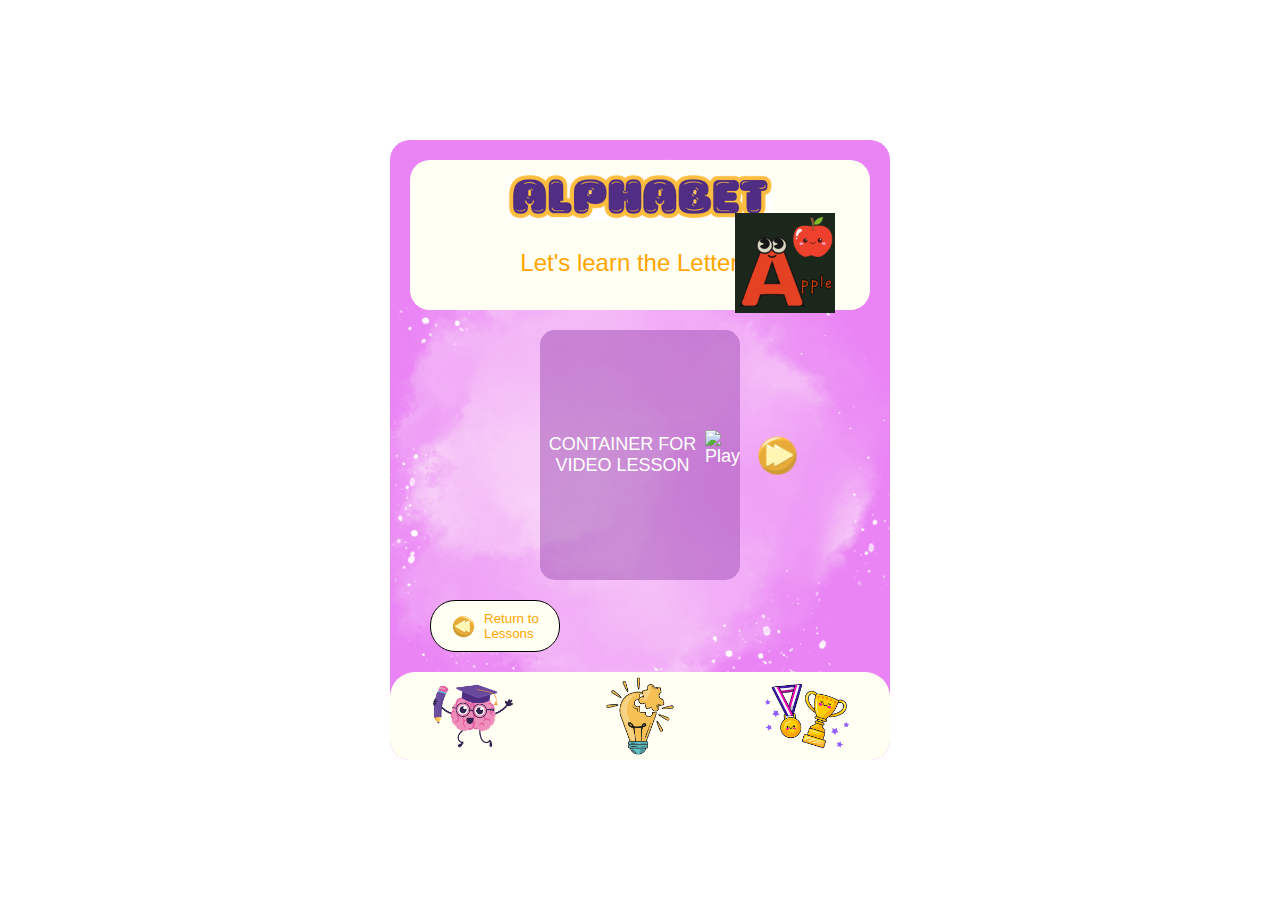
==== lessons.html @ 4f8021d9 "Added lessons.html and lessons.js" ====
<!DOCTYPE html>
<html lang="en">
<head>
    <meta charset="UTF-8">
    <meta name="viewport" content="width=device-width, initial-scale=1.0">
    <title>Wikamay - Lessons</title>
    <link rel="stylesheet" href="styles.css">
    <link rel="stylesheet" href="lessons.css">
</head>
<body>
    <div class="app-container">
        <div class="splash-background">
            <img src="./images/watersplash.png" alt="background splash">
        </div>

        <div class="lesson-header">
            <div class="lesson-header-content">
                <img src="./images/alph_header.png" alt="Alphabet" class="lesson-title-img">
                <div class="lesson-subtitle">
                    <span id="lesson-text" class="lesson-text">Let's learn the Letter A</span>
                    <span id="practice-text" class="lesson-text hidden">It's your turn!</span>
                    <img id="lesson-icon" src="./images/letter_a.png" alt="Letter A" class="lesson-icon">
                    <img id="practice-icon" src="./images/hand_a.png" alt="Hand Sign" class="lesson-icon hidden">
                </div>
            </div>
        </div>

        <div class="lesson-content">
            <button class="lesson-nav-btn prev-btn">
                <img src="./images/prev_button.png" alt="Previous">
            </button>

            <div class="lesson-main-content">
                <div id="lesson-video-view">
                    <div class="lesson-video-container">
                        CONTAINER FOR VIDEO LESSON
                        <img src="./images/play_button.png" alt="Play" class="lesson-play-btn">
                    </div>
                </div>

                <div id="lesson-practice-view" class="hidden">
                    <div class="lesson-camera-container">
                        CONTAINER FOR CAMERA LIVE RECOGNITION
                    </div>
                </div>
            </div>

            <button class="lesson-nav-btn next-btn">
                <img src="./images/next_button.png" alt="Next">
            </button>
        </div>

        <button class="lesson-return-btn">
            <img src="./images/prev_button.png" alt="Back" class="lesson-back-arrow">
            Return to <br> Lessons
        </button>

        <div class="navbar">
            <div class="nav-item">
                <img src="./images/learn.png" alt="Learn">
            </div>
            <div class="nav-item">
                <img src="./images/quiz.png" alt="Quiz">
            </div>
            <div class="nav-item">
                <img src="./images/progress.png" alt="Progress">
            </div>
        </div>
    </div>

    <script src="lessons.js"></script>
</body>
</html>
---- styles.css ----
/* CSS Variables */
:root {
    --app-padding: 20px;
    --border-radius: 20px;
    --primary-color: #ff9838;
    --secondary-color: #6b4db2;
    --shadow-color: rgba(0, 0, 0, 0.1);
    --transition-speed: 0.2s;
    --section-spacing: 35px;
}

/* Base Reset */
* {
    margin: 0;
    padding: 0;
    box-sizing: border-box;
    font-family: Arial, sans-serif;
}

/* Body Layout */
body {
    min-height: 100vh;
    height: 100vh;
    margin: 0;
    display: flex;
    justify-content: center;
    align-items: center;
    background: white;
    padding: 15px;
    box-sizing: border-box;
}

/* Main Container - Update */
.app-container {
    width: 100%;
    max-width: 500px;
    height: 620px;
    background: #ea84f5;
    border-radius: var(--border-radius);
    padding: var(--app-padding);
    position: relative;
    display: flex;
    flex-direction: column;
    padding-bottom: 0;
    overflow: hidden;
}

/* Splash background styling */
.splash-background {
    position: absolute;
    top: 0;
    left: 0;
    width: 100%;
    height: 100%;
    pointer-events: none;
    z-index: 1;
}

.splash-background img {
    position: absolute;
    width: 100%;
    height: 100%;
    object-fit: cover;
    opacity: 1;
}

/* Adjust other container elements to appear above the splash */
.header, .menu-grid, .navbar, .progress-container, .quiz-progress-button {
    position: relative;
    z-index: 2;
}

/* Header Styles */
.header {
    text-align: center;
    margin-bottom: var(--section-spacing);
    display: flex;
    justify-content: center;
}

.header-content {
    height: 110px;
    width: 100%;
    background: #FFFFF4;
    border-radius: 25px;
    display: flex;
    align-items: center;
    justify-content: center;
    box-shadow: 0 4px 15px rgba(0, 0, 0, 0.05);
    padding: 20px;
    overflow: hidden;
}

.header-content img {
    max-width: 320px;
    height: auto;
}

.progress-header img {
    max-width: 400px;
    height: auto;
}

.quiz-header img {
    max-width: 400px;
    height: auto;
}

/* Menu Grid - Update */
.menu-grid {
    display: grid;
    grid-template-columns: repeat(3, 1fr);
    gap: var(--section-spacing);
    padding: 0 25px;
    flex: 1;
    margin-bottom: 0; /* Remove bottom margin */
}

/* Menu Item Styles */
.menu-item {
    position: relative;
    aspect-ratio: 1;
    cursor: pointer;
    transition: transform var(--transition-speed);
    display: flex;
    justify-content: center;
    align-items: center;
    background: none;
    padding: 0;
    width: 100%;
    max-width: 120px;
    margin-left: -2px;
}

/* Image styling within menu items */
.menu-item img {
    width: 100%;
    height: 100%;
    object-fit: contain;
    transition: transform 0.3s ease;
}

/* Hover effect */
.menu-item:hover {
    transform: translateY(-2px);
}

/* Navigation Bar - Updated */
.navbar {
    display: flex;
    justify-content: space-around;
    align-items: center;
    padding: 25px 0;
    background: #FFFFF4;
    border-radius: 25px 25px 0 0;
    margin: 0 calc(-1 * var(--app-padding));
    margin-bottom: calc(-1 * var(--app-padding)); /* Keep this for edge-to-edge effect */
    margin-top: auto; /* This pushes navbar to bottom */
    min-height: 100px;
    position: relative; /* Added to ensure proper stacking */
    bottom: 0; /* Ensures navbar stays at bottom */
}

.nav-item {
    position: relative;
    display: flex;
    align-items: center;
    justify-content: center;
    cursor: pointer;
    width: 60px;
    height: 60px;
}

.nav-item img {
    width: 100px;
    height: 100px;
    object-fit: contain;
    transition: transform 0.2s ease;
    margin-bottom: 20px;
}

.nav-item:hover img {
    transform: translateY(-5px); /* This creates the jumping effect */
}

.nav-item::after {
    content: '';
    position: absolute;
    bottom: -5px;
    left: 50%;
    width: 0;
    height: 3px;
    background-color: #ea84f5;
    transition: width 0.3s ease, left 0.3s ease;
    transform: translateX(-50%);
}

.nav-item:hover::after {
    width: 100%;
}

/* Progress Container */
.progress-container {
    display: flex;
    flex-direction: column;
    gap: 15px;
    padding: 0 20px;
    margin-bottom: 20px;
    overflow-y: auto;
    flex: 1;
}

.progress-container::-webkit-scrollbar {
    width: 0;
    background: transparent;
}

.progress-item {
    background: #FFFFF4;
    border-radius: 15px;
    padding: 12px 15px;
    display: flex;
    gap: 15px;
    align-items: center;
    box-shadow: 0 2px 8px rgba(0, 0, 0, 0.1);
    min-height: 80px;
}

.progress-icon {
    width: 60px;
    height: 60px;
    flex-shrink: 0;
    border-radius: 12px;
    overflow: hidden;
}

.progress-icon img {
    width: 100%;
    height: 100%;
    object-fit: cover;
}

.progress-content {
    flex-grow: 1;
    display: flex;
    flex-direction: column;
    gap: 8px;
}

.progress-label {
    color: #FFA500;
    font-size: 16px;
    font-weight: 500;
}

.progress-bar {
    width: 100%;
    height: 12px;
    background: #f0f0f0;
    border-radius: 10px;
    overflow: hidden;
}

.progress-fill {
    height: 100%;
    background: linear-gradient(to right, #98FB98, #32CD32);
    border-radius: 10px;
    transition: width 0.3s ease;
}

/* Quiz Progress Button */
.quiz-progress-button {
    display: flex;
    justify-content: flex-end;
    padding: 0 20px;
    margin-bottom: 20px;
}

.quiz-btn {
    background: #FFFFF4;
    border: 1px solid black;
    padding: 10px 20px;     
    border-radius: 25px;
    cursor: pointer;
    display: flex;
    align-items: center;
    gap: 10px;
    font-size: 16px;
    color: #FFA500;
    font-weight: 500;
    box-shadow: 0 2px 8px rgba(0, 0, 0, 0.1);
    text-align: right;
}

.quiz-btn:hover {
    transform: translateY(-2px);
    transition: transform 0.2s ease;
}

.quiz-btn img {
    width: 30px;
    height: 30px;
}

/* Quiz Progress Specific Styles */
.quiz-progress-header img {
    max-width: 400px;
    height: auto;
}

.quiz-scores-container {
    display: flex;
    flex-direction: column;
    gap: 15px;
    padding: 0 20px;
    flex: unset; 
    overflow-y: auto;
    position: relative;
    z-index: 2;
    height: 267px; 
    -ms-overflow-style: none;
    scrollbar-width: none;
    margin-bottom: 15px; /* Add space between container and button */
}

.score-item {
    background: #FFFFF4;
    border-radius: 15px;
    padding: 15px;
    display: flex;
    align-items: center;
    gap: 15px;
    box-shadow: 0 2px 8px rgba(0, 0, 0, 0.1);
    min-height: 80px;
    flex-shrink: 0;
    width: 100%;
}

.score-icon {
    width: 60px;
    height: 60px;
    flex-shrink: 0;
    border-radius: 12px;
    overflow: hidden;
}

.score-icon img {
    width: 100%;
    height: 100%;
    object-fit: cover;
}

.score-content {
    flex-grow: 1;
    display: flex;
    flex-direction: column;
    gap: 5px;
}

.score-label {
    color: #FFA500;
    font-size: 16px;
    font-weight: 500;
    width: 100%;         /* Add this line */
}

.score-value {
    font-size: 26px;
    font-weight: bold;
    color: #6b4db2;
    margin: 0 auto;      /* Add this line */
}

.achievement-badge {
    width: 60px;
    height: 60px;
    flex-shrink: 0;
}

.achievement-badge img {
    width: 100%;
    height: 100%;
    object-fit: contain;
}

.lesson-progress-btn {
    background: #FFFFF4;
    border: 1px solid black;
    border-radius: 25px;
    padding: 12px 24px;
    display: flex;
    align-items: center;
    gap: 10px;
    cursor: pointer;
    margin: 0 0 20px 20px; /* Left aligned */
    box-shadow: 0 2px 8px rgba(0, 0, 0, 0.1);
    color: #FFA500;
    font-weight: 500;
    transition: transform 0.2s ease;
    width: fit-content;
    position: relative;
    z-index: 2;
    text-align: left;
}

.lesson-progress-btn:hover {
    transform: translateY(-2px);
}

/* Hide scrollbar for webkit browsers */
.quiz-scores-container::-webkit-scrollbar {
    display: none;
}

/* Hide scrollbar for Firefox */
.quiz-scores-container {
    scrollbar-width: none;
}

/* Hide scrollbar for IE/Edge */
.quiz-scores-container {
    -ms-overflow-style: none;
}

.back-arrow {
    width: 30px;
    height: 30px;
}

/* Responsive Design */
@media (max-width: 768px) {
    .quiz-scores-container {
        gap: 12px;
        padding: 0 15px;
        max-height: calc(70px * 3 + 24px); /* Adjusted for smaller screens */
    }

    .score-item {
        padding: 12px;
        min-height: 70px;
    }

    .score-icon {
        width: 50px;
        height: 50px;
    }

    .score-label {
        font-size: 14px;
    }

    .score-value {
        font-size: 20px;
    }

    .lesson-progress-btn {
        margin-left: 15px;
    }
}

@media (max-width: 480px) {
    .quiz-scores-container {
        height: 210px; /* (60px per item * 3) + (10px gap * 2) */
        gap: 10px;
    }
}

    .score-item {
        padding: 10px;
        min-height: 60px;
    }

    .score-icon {
        width: 60;
        height: 60px;
    }

    .achievement-badge {
        width: 60px;
        height: 60px;
    }

    .score-label {
        font-size: 16px;
    }

    .score-value {
        font-size: 26px;
    }

    .lesson-progress-btn {
        padding: 10px 20px;
        font-size: 16px;
        margin-left: 12px;
    }

/* Responsive Design */
@media (max-width: 768px) {
    :root {
        --section-spacing: 30px;
    }
    
    .menu-grid {
        gap: 20px;
        padding: 0 20px;
    }
    
    .menu-item {
        max-width: 100px;
    }
    
    .navbar {
        padding: 20px 0;
        min-height: 90px;
    }
    
    .nav-item {
        width: 50px;
        height: 50px;
    }
}

@media (max-width: 480px) {
    :root {
        --section-spacing: 25px;
    }
    
    .menu-grid {
        gap: 15px;
        padding: 0 15px;
    }
    
    .menu-item {
        max-width: 90px;
    }
    
    .navbar {
        padding: 15px 0;
        min-height: 80px;
    }
    
    .nav-item {
        width: 45px;
        height: 45px;
    }
}

@media (max-width: 320px) {
    :root {
        --section-spacing: 20px;
    }
    
    .menu-grid {
        gap: 10px;
        padding: 0 10px;
    }
    
    .menu-item {
        max-width: 80px;
    }
    
    .navbar {
        padding: 12px 0;
        min-height: 70px;
    }
    
    .nav-item {
        width: 40px;
        height: 40px;
    }
}
---- lessons.css ----
/* Lesson Header Styles */
.lesson-header {
    position: relative;
    z-index: 2;
    margin-bottom: 20px;
}

.lesson-header-content {
    background: #FFFFF4;
    border-radius: 20px;
    padding: 15px;
    display: flex;
    flex-direction: column;
    align-items: center;
    position: relative;
    height: 150px;  /* Increased height to accommodate larger icon */
}

.lesson-title-img {
    height: 45px;
    object-fit: contain;
    margin-bottom: 5px;
}

.lesson-subtitle {
    width: 100%;
    position: relative;
    display: flex;
    justify-content: center;
    align-items: center;
    height: 100%;  /* Take remaining space */
}


.lesson-header-content {
    background: #FFFFF4;
    border-radius: 20px;
    padding: 15px 20px;
    display: flex;
    flex-direction: column;
    align-items: center;  /* Center the content horizontally */
    gap: 5px;
}

.lesson-text {
    color: #FFA500;
    font-size: 24px;
    font-weight: 500;
    text-align: center;
    padding: 0;
    margin: 0;
}

.lesson-icon {
    width: 100px;  /* Increased to 100px */
    height: 100px;  /* Increased to 100px */
    object-fit: contain;
    position: absolute;
    right: 15px;
    top: 50%;
    transform: translateY(-50%);
}

/* Lesson Content Styles */
.lesson-content {
    position: relative;
    z-index: 2;
    flex: 1;
    display: flex;
    align-items: center;
    justify-content: center;
    gap: 15px;
    padding: 0 10px;
    margin-bottom: 20px;
}

.lesson-main-content {
    width: 200px;
    height: 250px;
    background: rgba(158, 77, 178, 0.5);
    border-radius: 15px;
    display: flex;
    align-items: center;
    justify-content: center;
    color: white;
}

.lesson-video-container, 
.lesson-camera-container {
    width: 100%;
    height: 100%;
    display: flex;
    align-items: center;
    justify-content: center;
    text-align: center;
    color: white;
    font-size: 18px;
}

/* Lesson Navigation Buttons */
.lesson-nav-btn {
    background: none;
    border: none;
    cursor: pointer;
    width: 45px;
    height: 45px;
    padding: 0;
}

.lesson-nav-btn img {
    width: 100%;
    height: 100%;
    object-fit: contain;
}

/* Lesson Return Button */
.lesson-return-btn {
    position: relative;
    z-index: 2;
    background: #FFFFF4;
    border: 1px solid black;
    border-radius: 25px;
    padding: 10px 20px;
    display: flex;
    align-items: center;
    gap: 8px;
    cursor: pointer;
    margin: 0 0 20px 20px;
    width: fit-content;
    color: #FFA500;
    font-weight: 500;
    text-align: left;
}

.lesson-back-arrow {
    width: 25px;
    height: 25px;
}

.lesson-play-btn {
    width: 50px;
    height: 50px;
    cursor: pointer;
}

.hidden {
    display: none;
}
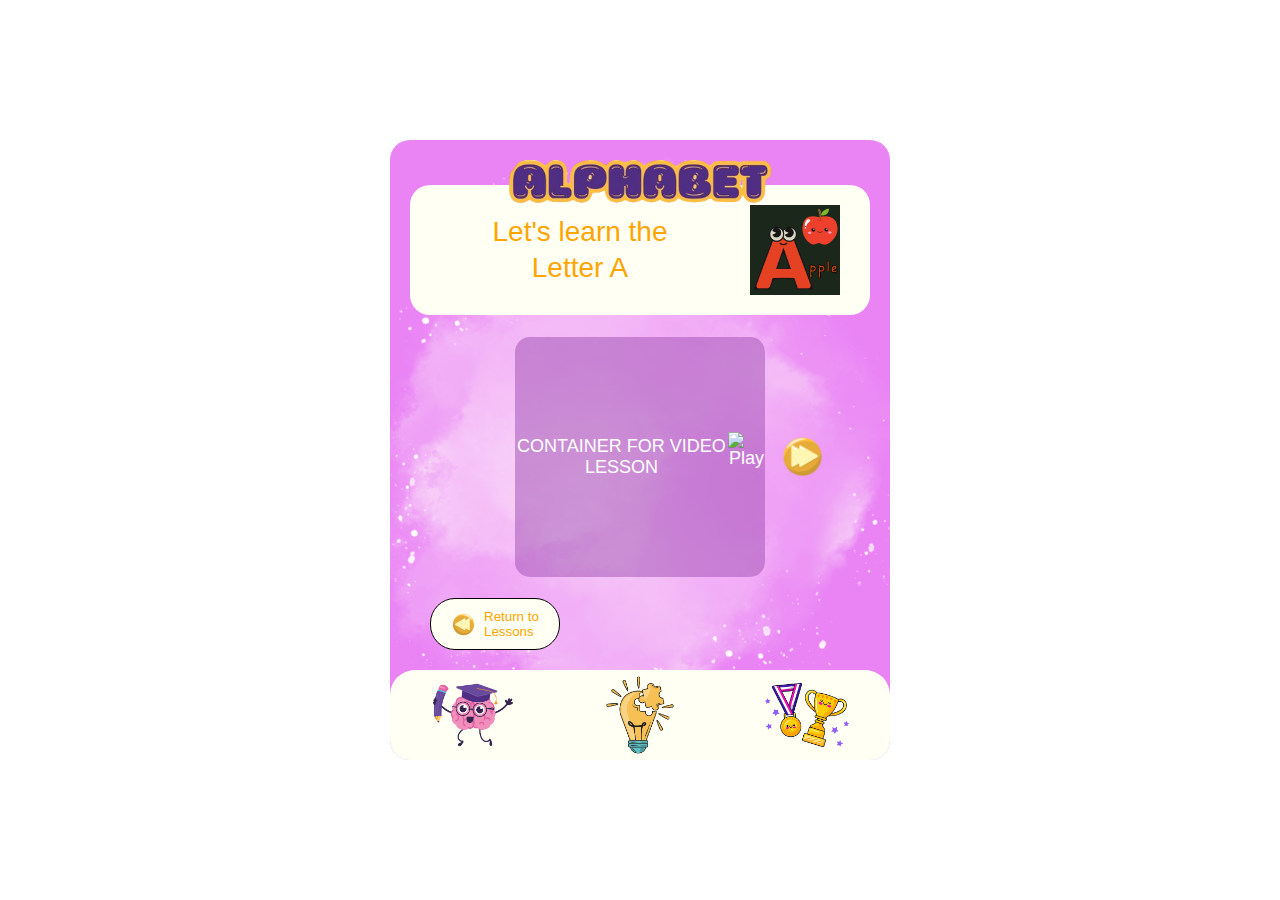
==== commit 7c6db214: "Added updated Lessons with numbers" ====
--- a/lessons.html
+++ b/lessons.html
@@ -14,16 +14,20 @@
         </div>
 
         <div class="lesson-header">
+            <img src="./images/alph_header.png" alt="Alphabet" class="lesson-title-img">
             <div class="lesson-header-content">
-                <img src="./images/alph_header.png" alt="Alphabet" class="lesson-title-img">
                 <div class="lesson-subtitle">
-                    <span id="lesson-text" class="lesson-text">Let's learn the Letter A</span>
-                    <span id="practice-text" class="lesson-text hidden">It's your turn!</span>
+                    <div class="lesson-text-container">
+                        <span id="lesson-text" class="lesson-text">
+                            Let's learn the<br>Letter A
+                        </span>
+                        <span id="practice-text" class="lesson-text hidden">It's your turn!</span>
+                    </div>
                     <img id="lesson-icon" src="./images/letter_a.png" alt="Letter A" class="lesson-icon">
                     <img id="practice-icon" src="./images/hand_a.png" alt="Hand Sign" class="lesson-icon hidden">
                 </div>
             </div>
-        </div>
+        </div> 
 
         <div class="lesson-content">
             <button class="lesson-nav-btn prev-btn">
--- a/lessons.css
+++ b/lessons.css
@@ -3,62 +3,64 @@
     position: relative;
     z-index: 2;
     margin-bottom: 20px;
+    display: flex;
+    flex-direction: column;
+    align-items: center;
 }
 
 .lesson-header-content {
     background: #FFFFF4;
     border-radius: 20px;
-    padding: 15px;
-    display: flex;
-    flex-direction: column;
-    align-items: center;
-    position: relative;
-    height: 150px;  /* Increased height to accommodate larger icon */
+    padding: 25px 20px;
+    width: 100%;
 }
 
 .lesson-title-img {
     height: 45px;
     object-fit: contain;
-    margin-bottom: 5px;
+    margin-bottom: -20px;
+    z-index: 3;
 }
 
 .lesson-subtitle {
-    width: 100%;
+    display: flex;
+    justify-content: space-between;
+    align-items: center;
+    gap: 20px;
     position: relative;
-    display: flex;
-    justify-content: center;
-    align-items: center;
-    height: 100%;  /* Take remaining space */
 }
 
 
 .lesson-header-content {
     background: #FFFFF4;
     border-radius: 20px;
-    padding: 15px 20px;
-    display: flex;
-    flex-direction: column;
-    align-items: center;  /* Center the content horizontally */
-    gap: 5px;
+    padding: 20px;
+    width: 100%;
+}
+
+.lesson-text-container {
+    flex: 1;
+    text-align: center;
 }
 
 .lesson-text {
     color: #FFA500;
-    font-size: 24px;
+    font-size: 28px;
     font-weight: 500;
-    text-align: center;
-    padding: 0;
-    margin: 0;
+    line-height: 1.3;
+    display: inline-block;
+}
+
+#practice-text{
+    margin-left: 100px;
+    font-size: 30px;
 }
 
 .lesson-icon {
-    width: 100px;  /* Increased to 100px */
-    height: 100px;  /* Increased to 100px */
+    width: 90px;
+    height: 90px;
     object-fit: contain;
-    position: absolute;
-    right: 15px;
-    top: 50%;
-    transform: translateY(-50%);
+    margin-right: 10px;
 }
 
 /* Lesson Content Styles */
@@ -75,8 +77,8 @@
 }
 
 .lesson-main-content {
-    width: 200px;
-    height: 250px;
+    width: 250px;
+    height: 240px;
     background: rgba(158, 77, 178, 0.5);
     border-radius: 15px;
     display: flex;
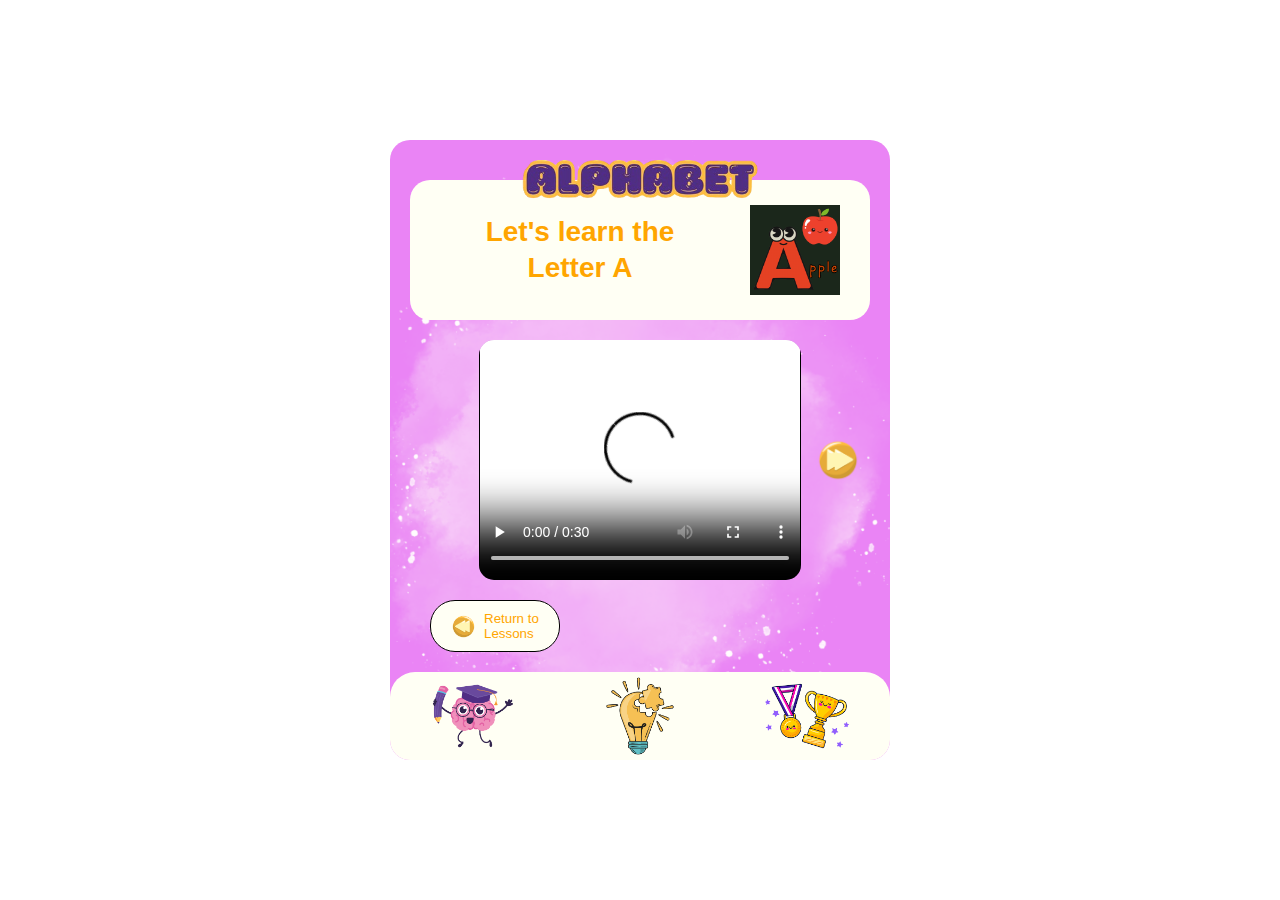
==== commit c0090dc2: "Added videos to lessons" ====
--- a/lessons.html
+++ b/lessons.html
@@ -36,10 +36,7 @@
 
             <div class="lesson-main-content">
                 <div id="lesson-video-view">
-                    <div class="lesson-video-container">
-                        CONTAINER FOR VIDEO LESSON
-                        <img src="./images/play_button.png" alt="Play" class="lesson-play-btn">
-                    </div>
+                    <div class="lesson-video-container"></div>
                 </div>
 
                 <div id="lesson-practice-view" class="hidden">
@@ -71,7 +68,7 @@
             </div>
         </div>
     </div>
-
-    <script src="lessons.js"></script>
 </body>
+<script src="navbar.js"></script>
+<script src="lessons.js"></script>
 </html>--- a/lessons.css
+++ b/lessons.css
@@ -16,7 +16,7 @@
 }
 
 .lesson-title-img {
-    height: 45px;
+    height: 40px;
     object-fit: contain;
     margin-bottom: -20px;
     z-index: 3;
@@ -30,14 +30,6 @@
     position: relative;
 }
 
-
-.lesson-header-content {
-    background: #FFFFF4;
-    border-radius: 20px;
-    padding: 20px;
-    width: 100%;
-}
-
 .lesson-text-container {
     flex: 1;
     text-align: center;
@@ -46,12 +38,12 @@
 .lesson-text {
     color: #FFA500;
     font-size: 28px;
-    font-weight: 500;
+    font-weight: 900;
     line-height: 1.3;
     display: inline-block;
 }
 
-#practice-text{
+#practice-text {
     margin-left: 100px;
     font-size: 30px;
 }
@@ -77,17 +69,39 @@
 }
 
 .lesson-main-content {
-    width: 250px;
+    width: 330px;
     height: 240px;
     background: rgba(158, 77, 178, 0.5);
     border-radius: 15px;
     display: flex;
     align-items: center;
     justify-content: center;
-    color: white;
+    overflow: hidden;
 }
 
-.lesson-video-container, 
+/* Video Container Styles - Updated */
+.lesson-video-container {
+    width: 100%;
+    height: 100%;
+    display: flex;
+    align-items: center;
+    justify-content: center;
+    border-radius: 15px;
+    overflow: hidden;
+    position: relative;
+}
+
+/* Video Element Styles - Updated */
+.lesson-video {
+    width: 330px;
+    height: 240px;
+    border-radius: 15px;
+    object-fit: contain;
+    background: black;
+    display: block;
+}
+
+/* Camera Container */
 .lesson-camera-container {
     width: 100%;
     height: 100%;
@@ -95,11 +109,13 @@
     align-items: center;
     justify-content: center;
     text-align: center;
+    border-radius: 15px;
+    overflow: hidden;
     color: white;
     font-size: 18px;
 }
 
-/* Lesson Navigation Buttons */
+/* Navigation Buttons */
 .lesson-nav-btn {
     background: none;
     border: none;
@@ -115,7 +131,7 @@
     object-fit: contain;
 }
 
-/* Lesson Return Button */
+/* Return Button */
 .lesson-return-btn {
     position: relative;
     z-index: 2;
@@ -139,12 +155,44 @@
     height: 25px;
 }
 
-.lesson-play-btn {
-    width: 50px;
-    height: 50px;
-    cursor: pointer;
+.hidden {
+    display: none !important;
 }
 
-.hidden {
-    display: none;
+/* Responsive Design */
+@media (max-width: 768px) {
+    .lesson-text {
+        font-size: 24px;
+    }
+
+    #practice-text {
+        font-size: 26px;
+        margin-left: 50px;
+    }
+
+    .lesson-icon {
+        width: 80px;
+        height: 80px;
+    }
+}
+
+@media (max-width: 480px) {
+    .lesson-text {
+        font-size: 20px;
+    }
+
+    #practice-text {
+        font-size: 22px;
+        margin-left: 30px;
+    }
+
+    .lesson-icon {
+        width: 70px;
+        height: 70px;
+    }
+
+    .lesson-nav-btn {
+        width: 35px;
+        height: 35px;
+    }
 }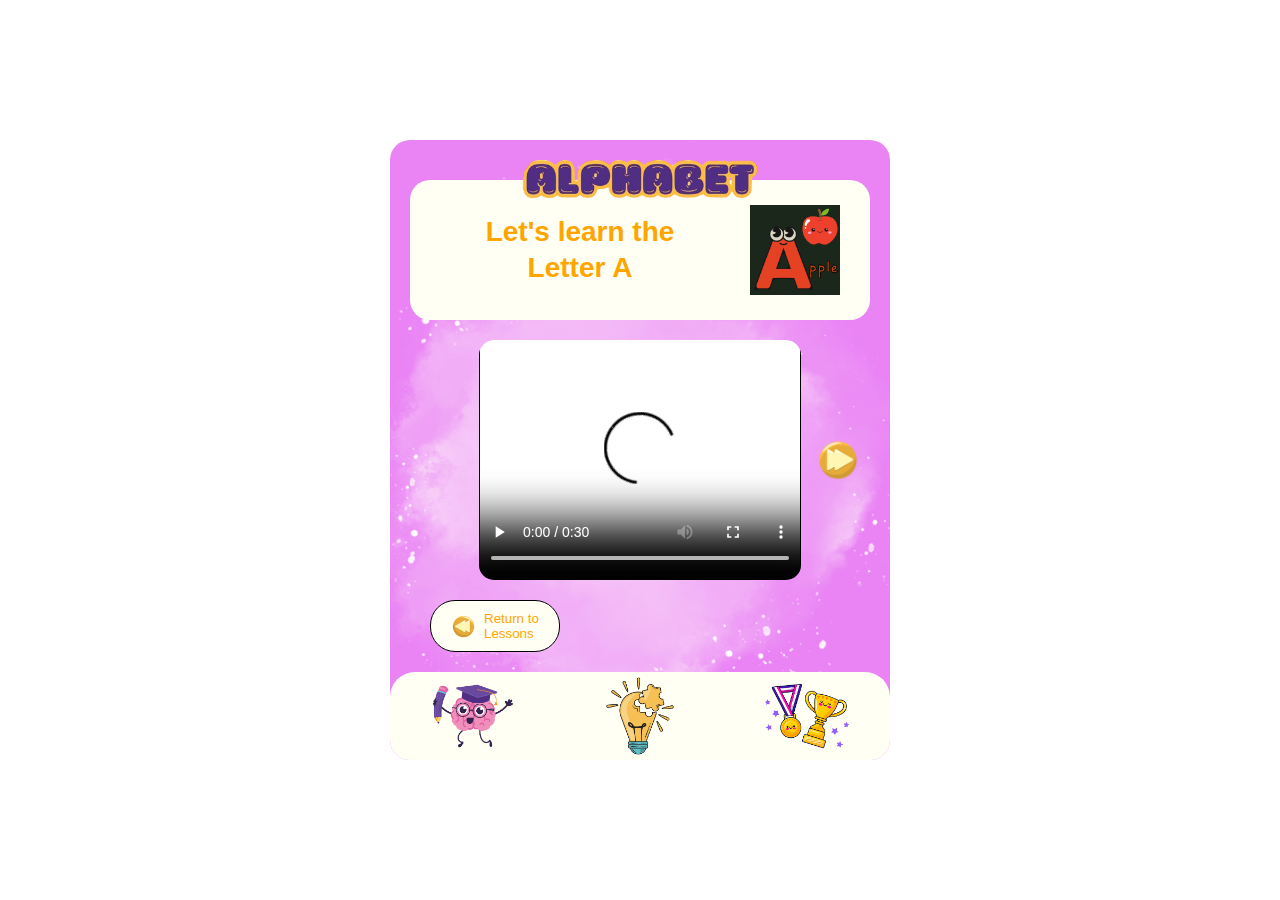
==== commit 1ebe7dc7: "Working live recognition for alphabet" ====
--- a/lessons.html
+++ b/lessons.html
@@ -69,6 +69,6 @@
         </div>
     </div>
 </body>
-<script src="navbar.js"></script>
+<script src="navbar.js"></script>   
 <script src="lessons.js"></script>
 </html>--- a/lessons.css
+++ b/lessons.css
@@ -1,4 +1,5 @@
 /* Lesson Header Styles */
+
 .lesson-header {
     position: relative;
     z-index: 2;
@@ -69,6 +70,7 @@
 }
 
 .lesson-main-content {
+    position: relative;
     width: 330px;
     height: 240px;
     background: rgba(158, 77, 178, 0.5);
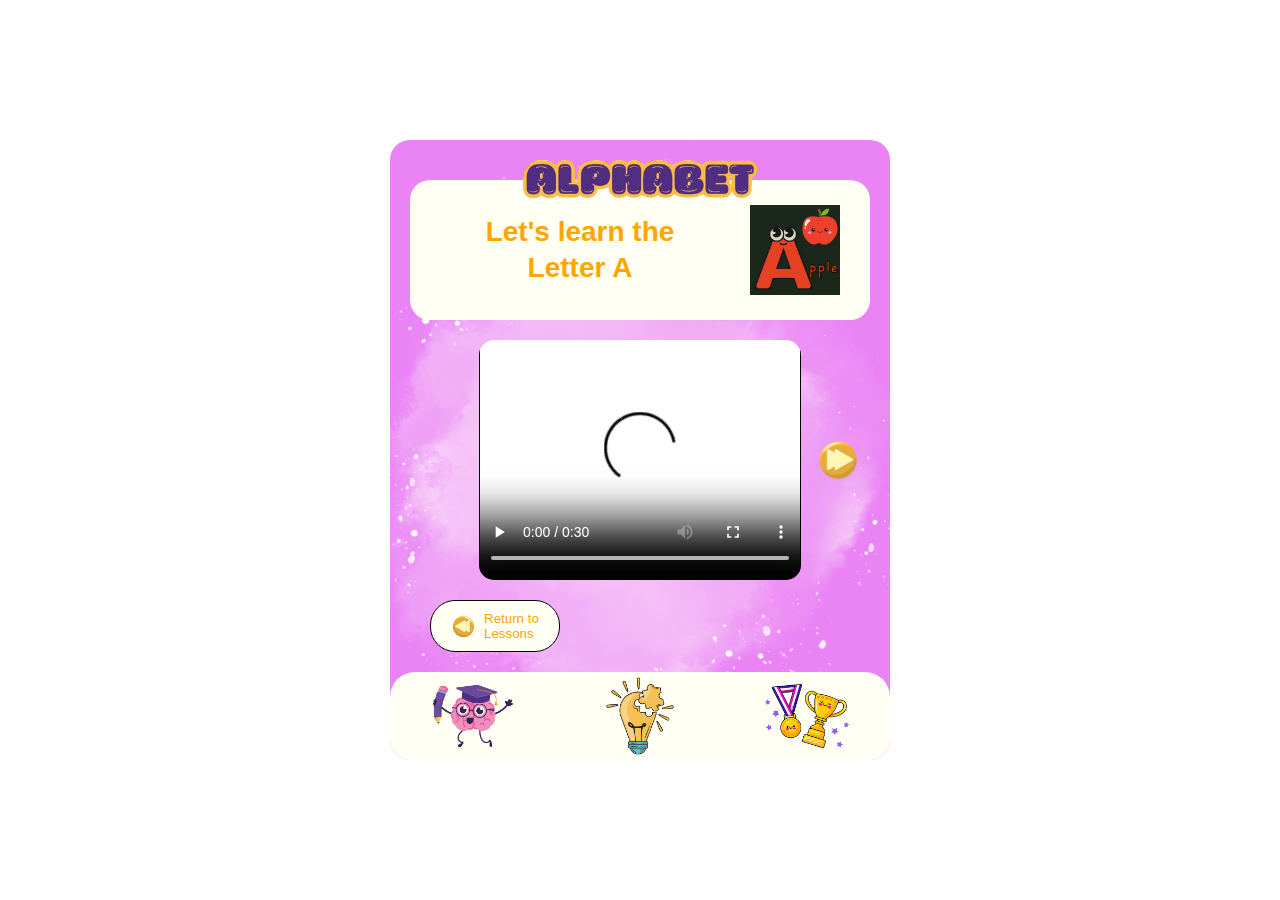
==== commit fdef444e: "Completed progress page" ====
--- a/lessons.html
+++ b/lessons.html
@@ -69,6 +69,8 @@
         </div>
     </div>
 </body>
+<script src="progress-tracking.js"></script>
 <script src="navbar.js"></script>   
 <script src="lessons.js"></script>
+<script src="background-music.js"></script>
 </html>--- a/styles.css
+++ b/styles.css
@@ -427,6 +427,20 @@
     height: 30px;
 }
 
+.new-highscore {
+    color: #FFA500;
+    font-size: 18px;
+    font-weight: bold;
+    margin-bottom: 24px;
+    animation: pulse 1s infinite;
+}
+
+@keyframes pulse {
+    0% { transform: scale(1); }
+    50% { transform: scale(1.1); }
+    100% { transform: scale(1); }
+}
+
 /* Responsive Design */
 @media (max-width: 768px) {
     .quiz-scores-container {
--- a/lessons.css
+++ b/lessons.css
@@ -105,8 +105,8 @@
 
 /* Camera Container */
 .lesson-camera-container {
-    width: 100%;
-    height: 100%;
+    width: 330px !important;
+    height: 240px !important;
     display: flex;
     align-items: center;
     justify-content: center;
@@ -115,6 +115,13 @@
     overflow: hidden;
     color: white;
     font-size: 18px;
+}
+
+.lesson-camera-container iframe {
+    width: 100% !important;
+    height: 100% !important;
+    border: none;
+    border-radius: 15px;
 }
 
 /* Navigation Buttons */
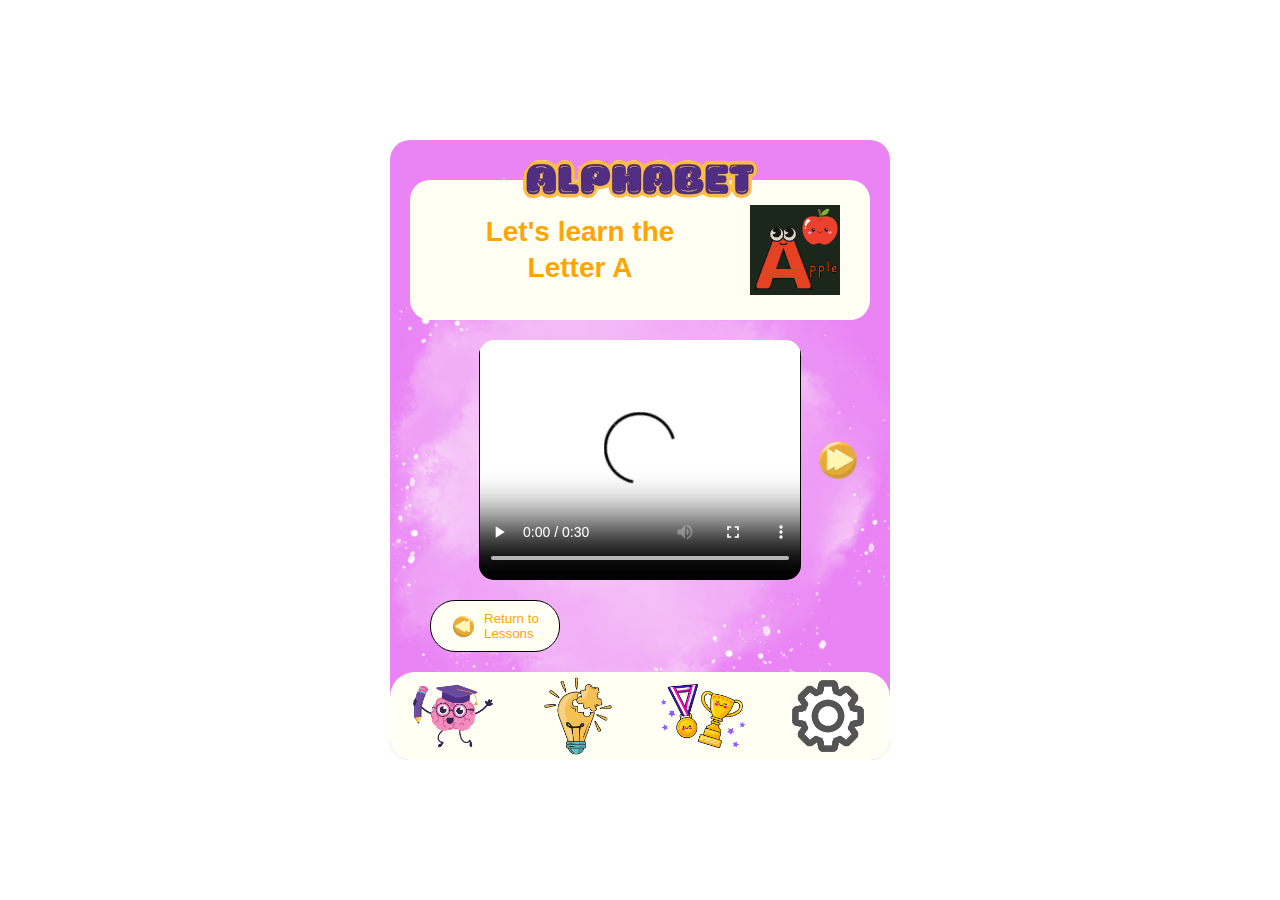
==== commit ebec7351: "Completed Wikamay" ====
--- a/lessons.html
+++ b/lessons.html
@@ -4,17 +4,17 @@
     <meta charset="UTF-8">
     <meta name="viewport" content="width=device-width, initial-scale=1.0">
     <title>Wikamay - Lessons</title>
-    <link rel="stylesheet" href="styles.css">
-    <link rel="stylesheet" href="lessons.css">
+    <link rel="stylesheet" href="../styles/styles.css">
+    <link rel="stylesheet" href="../styles/lessons.css">
 </head>
 <body>
     <div class="app-container">
         <div class="splash-background">
-            <img src="./images/watersplash.png" alt="background splash">
+            <img src="../images/watersplash.png" alt="background splash">
         </div>
 
         <div class="lesson-header">
-            <img src="./images/alph_header.png" alt="Alphabet" class="lesson-title-img">
+            <img src="../images/alph_header.png" alt="Alphabet" class="lesson-title-img">
             <div class="lesson-header-content">
                 <div class="lesson-subtitle">
                     <div class="lesson-text-container">
@@ -23,15 +23,15 @@
                         </span>
                         <span id="practice-text" class="lesson-text hidden">It's your turn!</span>
                     </div>
-                    <img id="lesson-icon" src="./images/letter_a.png" alt="Letter A" class="lesson-icon">
-                    <img id="practice-icon" src="./images/hand_a.png" alt="Hand Sign" class="lesson-icon hidden">
+                    <img id="lesson-icon" src="../images/letter_a.png" alt="Letter A" class="lesson-icon">
+                    <img id="practice-icon" src="../images/hand_a.png" alt="Hand Sign" class="lesson-icon hidden">
                 </div>
             </div>
         </div> 
 
         <div class="lesson-content">
             <button class="lesson-nav-btn prev-btn">
-                <img src="./images/prev_button.png" alt="Previous">
+                <img src="../images/prev_button.png" alt="Previous">
             </button>
 
             <div class="lesson-main-content">
@@ -47,30 +47,35 @@
             </div>
 
             <button class="lesson-nav-btn next-btn">
-                <img src="./images/next_button.png" alt="Next">
+                <img src="../images/next_button.png" alt="Next">
             </button>
         </div>
 
         <button class="lesson-return-btn">
-            <img src="./images/prev_button.png" alt="Back" class="lesson-back-arrow">
+            <img src="../images/prev_button.png" alt="Back" class="lesson-back-arrow">
             Return to <br> Lessons
         </button>
 
         <div class="navbar">
             <div class="nav-item">
-                <img src="./images/learn.png" alt="Learn">
+                <img src="../images/learn.png" alt="Learn">
             </div>
             <div class="nav-item">
-                <img src="./images/quiz.png" alt="Quiz">
+                <img src="../images/quiz.png" alt="Quiz">
             </div>
             <div class="nav-item">
-                <img src="./images/progress.png" alt="Progress">
+                <img src="../images/progress.png" alt="Progress">
+            </div>
+            <div class="nav-item">
+                <img src="../images/settings.png" alt="progress">
             </div>
         </div>
     </div>
 </body>
-<script src="progress-tracking.js"></script>
-<script src="navbar.js"></script>   
-<script src="lessons.js"></script>
-<script src="background-music.js"></script>
+<script src="../scripts/progress-tracking.js"></script>
+<script src="../scripts/navbar.js"></script>   
+<script src="../scripts/practice-sounds.js"></script>
+<script src="../scripts/lessons.js"></script>
+<script src="../scripts/settings.js"></script>
+<script src="../scripts/background-music.js"></script>
 </html>--- a/styles/styles.css
+++ b/styles/styles.css
@@ -0,0 +1,625 @@
+/* CSS Variables */
+:root {
+    --app-padding: 20px;
+    --border-radius: 20px;
+    --primary-color: #ff9838;
+    --secondary-color: #6b4db2;
+    --shadow-color: rgba(0, 0, 0, 0.1);
+    --transition-speed: 0.2s;
+    --section-spacing: 35px;
+}
+
+/* Base Reset */
+* {
+    margin: 0;
+    padding: 0;
+    box-sizing: border-box;
+    font-family: Arial, sans-serif;
+}
+
+/* Body Layout */
+body {
+    min-height: 100vh;
+    height: 100vh;
+    margin: 0;
+    display: flex;
+    justify-content: center;
+    align-items: center;
+    background: white;
+    padding: 15px;
+    box-sizing: border-box;
+}
+
+/* Main Container - Update */
+.app-container {
+    width: 100%;
+    max-width: 500px;
+    height: 620px;
+    background: #ea84f5;
+    border-radius: var(--border-radius);
+    padding: var(--app-padding);
+    position: relative;
+    display: flex;
+    flex-direction: column;
+    padding-bottom: 0;
+    overflow: hidden;
+}
+
+/* Splash background styling */
+.splash-background {
+    position: absolute;
+    top: 0;
+    left: 0;
+    width: 100%;
+    height: 100%;
+    pointer-events: none;
+    z-index: 1;
+}
+
+.splash-background img {
+    position: absolute;
+    width: 100%;
+    height: 100%;
+    object-fit: cover;
+    opacity: 1;
+}
+
+/* Adjust other container elements to appear above the splash */
+.header, .menu-grid, .navbar, .progress-container, .quiz-progress-button {
+    position: relative;
+    z-index: 2;
+}
+
+/* Header Styles */
+.header {
+    text-align: center;
+    margin-bottom: var(--section-spacing);
+    display: flex;
+    justify-content: center;
+}
+
+.header-content {
+    height: 110px;
+    width: 100%;
+    background: #FFFFF4;
+    border-radius: 25px;
+    display: flex;
+    align-items: center;
+    justify-content: center;
+    box-shadow: 0 4px 15px rgba(0, 0, 0, 0.05);
+    padding: 20px;
+    overflow: hidden;
+}
+
+.header-content img {
+    max-width: 320px;
+    height: auto;
+}
+
+.progress-header img {
+    max-width: 400px;
+    height: auto;
+}
+
+.quiz-header img {
+    max-width: 400px;
+    height: auto;
+}
+
+/* Menu Grid - Update */
+.menu-grid {
+    display: grid;
+    grid-template-columns: repeat(3, 1fr);
+    gap: var(--section-spacing);
+    padding: 0 25px;
+    flex: 1;
+    margin-bottom: 0; /* Remove bottom margin */
+}
+
+/* Menu Item Styles */
+.menu-item {
+    position: relative;
+    aspect-ratio: 1;
+    cursor: pointer;
+    transition: transform var(--transition-speed);
+    display: flex;
+    justify-content: center;
+    align-items: center;
+    background: none;
+    padding: 0;
+    width: 100%;
+    max-width: 120px;
+    margin-left: -2px;
+}
+
+/* Image styling within menu items */
+.menu-item img {
+    width: 100%;
+    height: 100%;
+    object-fit: contain;
+    transition: transform 0.3s ease;
+}
+
+/* Hover effect */
+.menu-item:hover {
+    transform: translateY(-2px);
+}
+
+/* Navigation Bar - Updated */
+.navbar {
+    display: flex;
+    justify-content: space-around;
+    align-items: center;
+    padding: 25px 0;
+    background: #FFFFF4;
+    border-radius: 25px 25px 0 0;
+    margin: 0 calc(-1 * var(--app-padding));
+    margin-bottom: calc(-1 * var(--app-padding)); /* Keep this for edge-to-edge effect */
+    margin-top: auto; /* This pushes navbar to bottom */
+    min-height: 100px;
+    position: relative; /* Added to ensure proper stacking */
+    bottom: 0; /* Ensures navbar stays at bottom */
+}
+
+.nav-item {
+    position: relative;
+    display: flex;
+    align-items: center;
+    justify-content: center;
+    cursor: pointer;
+    width: 60px;
+    height: 60px;
+}
+
+.nav-item img {
+    width: 100px;
+    height: 100px;
+    object-fit: contain;
+    transition: transform 0.2s ease;
+    margin-bottom: 20px;
+}
+
+.nav-item:hover img {
+    transform: translateY(-5px); /* This creates the jumping effect */
+}
+
+.nav-item::after {
+    content: '';
+    position: absolute;
+    bottom: -5px;
+    left: 50%;
+    width: 0;
+    height: 3px;
+    background-color: #ea84f5;
+    transition: width 0.3s ease, left 0.3s ease;
+    transform: translateX(-50%);
+}
+
+.nav-item:hover::after {
+    width: 100%;
+}
+
+/* Progress Container */
+.progress-container {
+    display: flex;
+    flex-direction: column;
+    gap: 15px;
+    padding: 0 20px;
+    margin-bottom: 20px;
+    overflow-y: auto;
+    flex: 1;
+}
+
+.progress-container::-webkit-scrollbar {
+    width: 0;
+    background: transparent;
+}
+
+.progress-item {
+    background: #FFFFF4;
+    border-radius: 15px;
+    padding: 12px 15px;
+    display: flex;
+    gap: 15px;
+    align-items: center;
+    box-shadow: 0 2px 8px rgba(0, 0, 0, 0.1);
+    min-height: 80px;
+}
+
+.progress-icon {
+    width: 60px;
+    height: 60px;
+    flex-shrink: 0;
+    border-radius: 12px;
+    overflow: hidden;
+}
+
+.progress-icon img {
+    width: 100%;
+    height: 100%;
+    object-fit: cover;
+}
+
+.progress-content {
+    flex-grow: 1;
+    display: flex;
+    flex-direction: column;
+    gap: 8px;
+}
+
+.progress-label {
+    color: #FFA500;
+    font-size: 16px;
+    font-weight: 500;
+}
+
+.progress-bar {
+    width: 100%;
+    height: 12px;
+    background: #f0f0f0;
+    border-radius: 10px;
+    overflow: hidden;
+}
+
+.progress-fill {
+    height: 100%;
+    background: linear-gradient(to right, #98FB98, #32CD32);
+    border-radius: 10px;
+    transition: width 0.3s ease;
+}
+
+/* Quiz Progress Button */
+.quiz-progress-button {
+    display: flex;
+    justify-content: flex-end;
+    padding: 0 20px;
+    margin-bottom: 20px;
+}
+
+.quiz-btn {
+    background: #FFFFF4;
+    border: 1px solid black;
+    padding: 10px 20px;     
+    border-radius: 25px;
+    cursor: pointer;
+    display: flex;
+    align-items: center;
+    gap: 10px;
+    font-size: 16px;
+    color: #FFA500;
+    font-weight: 500;
+    box-shadow: 0 2px 8px rgba(0, 0, 0, 0.1);
+    text-align: right;
+}
+
+.quiz-btn:hover {
+    transform: translateY(-2px);
+    transition: transform 0.2s ease;
+}
+
+.quiz-btn img {
+    width: 30px;
+    height: 30px;
+}
+
+/* Quiz Progress Specific Styles */
+.quiz-progress-header img {
+    max-width: 400px;
+    height: auto;
+}
+
+.quiz-scores-container {
+    display: flex;
+    flex-direction: column;
+    gap: 15px;
+    padding: 0 20px;
+    flex: unset; 
+    overflow-y: auto;
+    position: relative;
+    z-index: 2;
+    height: 267px; 
+    -ms-overflow-style: none;
+    scrollbar-width: none;
+    margin-bottom: 15px; /* Add space between container and button */
+}
+
+.score-item {
+    background: #FFFFF4;
+    border-radius: 15px;
+    padding: 15px;
+    display: flex;
+    align-items: center;
+    gap: 15px;
+    box-shadow: 0 2px 8px rgba(0, 0, 0, 0.1);
+    min-height: 80px;
+    flex-shrink: 0;
+    width: 100%;
+}
+
+.score-icon {
+    width: 60px;
+    height: 60px;
+    flex-shrink: 0;
+    border-radius: 12px;
+    overflow: hidden;
+}
+
+.score-icon img {
+    width: 100%;
+    height: 100%;
+    object-fit: cover;
+}
+
+.score-content {
+    flex-grow: 1;
+    display: flex;
+    flex-direction: column;
+    gap: 5px;
+}
+
+.score-label {
+    color: #FFA500;
+    font-size: 16px;
+    font-weight: 500;
+    width: 100%;         /* Add this line */
+}
+
+.score-value {
+    font-size: 26px;
+    font-weight: bold;
+    color: #6b4db2;
+    margin: 0 auto;      /* Add this line */
+}
+
+.achievement-badge {
+    width: 60px;
+    height: 60px;
+    flex-shrink: 0;
+}
+
+.achievement-badge img {
+    width: 100%;
+    height: 100%;
+    object-fit: contain;
+}
+
+.lesson-progress-btn {
+    background: #FFFFF4;
+    border: 1px solid black;
+    border-radius: 25px;
+    padding: 12px 24px;
+    display: flex;
+    align-items: center;
+    gap: 10px;
+    cursor: pointer;
+    margin: 0 0 20px 20px; /* Left aligned */
+    box-shadow: 0 2px 8px rgba(0, 0, 0, 0.1);
+    color: #FFA500;
+    font-weight: 500;
+    transition: transform 0.2s ease;
+    width: fit-content;
+    position: relative;
+    z-index: 2;
+    text-align: left;
+}
+
+.lesson-progress-btn:hover {
+    transform: translateY(-2px);
+}
+
+/* Hide scrollbar for webkit browsers */
+.quiz-scores-container::-webkit-scrollbar {
+    display: none;
+}
+
+/* Hide scrollbar for Firefox */
+.quiz-scores-container {
+    scrollbar-width: none;
+}
+
+/* Hide scrollbar for IE/Edge */
+.quiz-scores-container {
+    -ms-overflow-style: none;
+}
+
+.back-arrow {
+    width: 30px;
+    height: 30px;
+}
+
+.new-highscore {
+    color: #FFA500;
+    font-size: 18px;
+    font-weight: bold;
+    margin-bottom: 24px;
+    animation: pulse 1s infinite;
+}
+
+.music-controls {
+    animation: fadeIn 0.3s ease-in-out;
+}
+
+.music-toggle:hover {
+    transform: scale(1.1);
+}
+
+@keyframes fadeIn {
+    from { opacity: 0; }
+    to { opacity: 1; }
+}
+
+/* Style for volume slider */
+input[type="range"] {
+    -webkit-appearance: none;
+    background: #ea84f5;
+    border-radius: 10px;
+    height: 5px;
+    outline: none;
+}
+
+input[type="range"]::-webkit-slider-thumb {
+    -webkit-appearance: none;
+    width: 15px;
+    height: 15px;
+    background: #FFA500;
+    border-radius: 50%;
+    cursor: pointer;
+}
+
+input[type="range"]::-moz-range-thumb {
+    width: 15px;
+    height: 15px;
+    background: #FFA500;
+    border-radius: 50%;
+    cursor: pointer;
+    border: none;
+}
+
+@keyframes pulse {
+    0% { transform: scale(1); }
+    50% { transform: scale(1.1); }
+    100% { transform: scale(1); }
+}
+
+/* Responsive Design */
+@media (max-width: 768px) {
+    .quiz-scores-container {
+        gap: 12px;
+        padding: 0 15px;
+        max-height: calc(70px * 3 + 24px); /* Adjusted for smaller screens */
+    }
+
+    .score-item {
+        padding: 12px;
+        min-height: 70px;
+    }
+
+    .score-icon {
+        width: 50px;
+        height: 50px;
+    }
+
+    .score-label {
+        font-size: 14px;
+    }
+
+    .score-value {
+        font-size: 20px;
+    }
+
+    .lesson-progress-btn {
+        margin-left: 15px;
+    }
+}
+
+@media (max-width: 480px) {
+    .quiz-scores-container {
+        height: 210px; /* (60px per item * 3) + (10px gap * 2) */
+        gap: 10px;
+    }
+}
+
+    .score-item {
+        padding: 10px;
+        min-height: 60px;
+    }
+
+    .score-icon {
+        width: 60;
+        height: 60px;
+    }
+
+    .achievement-badge {
+        width: 60px;
+        height: 60px;
+    }
+
+    .score-label {
+        font-size: 16px;
+    }
+
+    .score-value {
+        font-size: 26px;
+    }
+
+    .lesson-progress-btn {
+        padding: 10px 20px;
+        font-size: 16px;
+        margin-left: 12px;
+    }
+
+/* Responsive Design */
+@media (max-width: 768px) {
+    :root {
+        --section-spacing: 30px;
+    }
+    
+    .menu-grid {
+        gap: 20px;
+        padding: 0 20px;
+    }
+    
+    .menu-item {
+        max-width: 100px;
+    }
+    
+    .navbar {
+        padding: 20px 0;
+        min-height: 90px;
+    }
+    
+    .nav-item {
+        width: 50px;
+        height: 50px;
+    }
+}
+
+@media (max-width: 480px) {
+    :root {
+        --section-spacing: 25px;
+    }
+    
+    .menu-grid {
+        gap: 15px;
+        padding: 0 15px;
+    }
+    
+    .menu-item {
+        max-width: 90px;
+    }
+    
+    .navbar {
+        padding: 15px 0;
+        min-height: 80px;
+    }
+    
+    .nav-item {
+        width: 45px;
+        height: 45px;
+    }
+}
+
+@media (max-width: 320px) {
+    :root {
+        --section-spacing: 20px;
+    }
+    
+    .menu-grid {
+        gap: 10px;
+        padding: 0 10px;
+    }
+    
+    .menu-item {
+        max-width: 80px;
+    }
+    
+    .navbar {
+        padding: 12px 0;
+        min-height: 70px;
+    }
+    
+    .nav-item {
+        width: 40px;
+        height: 40px;
+    }
+}--- a/styles/lessons.css
+++ b/styles/lessons.css
@@ -0,0 +1,207 @@
+/* Lesson Header Styles */
+
+.lesson-header {
+    position: relative;
+    z-index: 2;
+    margin-bottom: 20px;
+    display: flex;
+    flex-direction: column;
+    align-items: center;
+}
+
+.lesson-header-content {
+    background: #FFFFF4;
+    border-radius: 20px;
+    padding: 25px 20px;
+    width: 100%;
+}
+
+.lesson-title-img {
+    height: 40px;
+    object-fit: contain;
+    margin-bottom: -20px;
+    z-index: 3;
+}
+
+.lesson-subtitle {
+    display: flex;
+    justify-content: space-between;
+    align-items: center;
+    gap: 20px;
+    position: relative;
+}
+
+.lesson-text-container {
+    flex: 1;
+    text-align: center;
+}
+
+.lesson-text {
+    color: #FFA500;
+    font-size: 28px;
+    font-weight: 900;
+    line-height: 1.3;
+    display: inline-block;
+}
+
+#practice-text {
+    margin-left: 100px;
+    font-size: 30px;
+}
+
+.lesson-icon {
+    width: 90px;
+    height: 90px;
+    object-fit: contain;
+    margin-right: 10px;
+}
+
+/* Lesson Content Styles */
+.lesson-content {
+    position: relative;
+    z-index: 2;
+    flex: 1;
+    display: flex;
+    align-items: center;
+    justify-content: center;
+    gap: 15px;
+    padding: 0 10px;
+    margin-bottom: 20px;
+}
+
+.lesson-main-content {
+    position: relative;
+    width: 330px;
+    height: 240px;
+    background: rgba(158, 77, 178, 0.5);
+    border-radius: 15px;
+    display: flex;
+    align-items: center;
+    justify-content: center;
+    overflow: hidden;
+}
+
+/* Video Container Styles - Updated */
+.lesson-video-container {
+    width: 100%;
+    height: 100%;
+    display: flex;
+    align-items: center;
+    justify-content: center;
+    border-radius: 15px;
+    overflow: hidden;
+    position: relative;
+}
+
+/* Video Element Styles - Updated */
+.lesson-video {
+    width: 330px;
+    height: 240px;
+    border-radius: 15px;
+    object-fit: contain;
+    background: black;
+    display: block;
+}
+
+/* Camera Container */
+.lesson-camera-container {
+    width: 330px !important;
+    height: 240px !important;
+    display: flex;
+    align-items: center;
+    justify-content: center;
+    text-align: center;
+    border-radius: 15px;
+    overflow: hidden;
+    color: white;
+    font-size: 18px;
+}
+
+.lesson-camera-container iframe {
+    width: 100% !important;
+    height: 100% !important;
+    border: none;
+    border-radius: 15px;
+}
+
+/* Navigation Buttons */
+.lesson-nav-btn {
+    background: none;
+    border: none;
+    cursor: pointer;
+    width: 45px;
+    height: 45px;
+    padding: 0;
+}
+
+.lesson-nav-btn img {
+    width: 100%;
+    height: 100%;
+    object-fit: contain;
+}
+
+/* Return Button */
+.lesson-return-btn {
+    position: relative;
+    z-index: 2;
+    background: #FFFFF4;
+    border: 1px solid black;
+    border-radius: 25px;
+    padding: 10px 20px;
+    display: flex;
+    align-items: center;
+    gap: 8px;
+    cursor: pointer;
+    margin: 0 0 20px 20px;
+    width: fit-content;
+    color: #FFA500;
+    font-weight: 500;
+    text-align: left;
+}
+
+.lesson-back-arrow {
+    width: 25px;
+    height: 25px;
+}
+
+.hidden {
+    display: none !important;
+}
+
+/* Responsive Design */
+@media (max-width: 768px) {
+    .lesson-text {
+        font-size: 24px;
+    }
+
+    #practice-text {
+        font-size: 26px;
+        margin-left: 50px;
+    }
+
+    .lesson-icon {
+        width: 80px;
+        height: 80px;
+    }
+}
+
+@media (max-width: 480px) {
+    .lesson-text {
+        font-size: 20px;
+    }
+
+    #practice-text {
+        font-size: 22px;
+        margin-left: 30px;
+    }
+
+    .lesson-icon {
+        width: 70px;
+        height: 70px;
+    }
+
+    .lesson-nav-btn {
+        width: 35px;
+        height: 35px;
+    }
+}